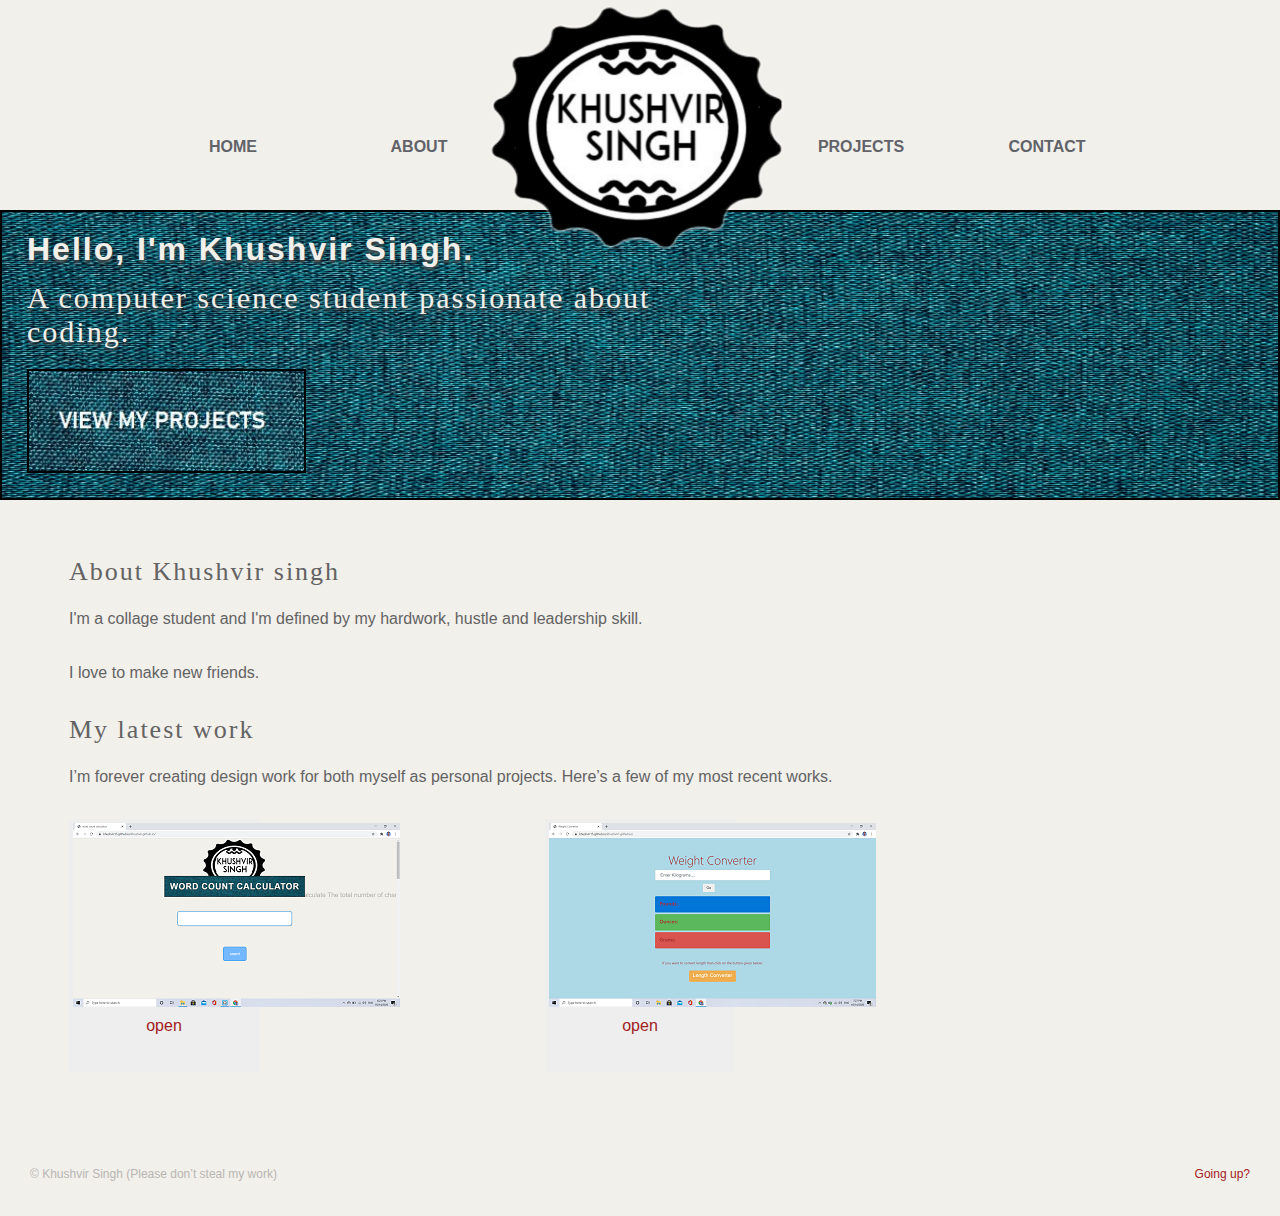
==== index.html @ e6e94593 "adding files" ====
<!DOCTYPE html>
<html>
<head>
<meta charset="utf-8" />
<title>Khushvir Singh Design Portfolio</title>

<link href="style.css" rel="stylesheet" type="text/css" media="screen" />

</head>

<body>
	<div id="container">
         </div>
        
        <p id="logo"><a href="#"> <img src="logo.png" alt="Khushvir singh logo" /></a></p>

<ul id="nav">
	<li><a href="index.html">Home</a></li>
	<li><a href="about.html">About</a></li>
	<li><a href="projects.html">projects</a></li>
	<li><a href="contact.html">Contact</a></li>
</ul>


    <div id="header">
	<h1>Hello, I'm Khushvir Singh.</h1>
	<h2>A computer science student passionate about coding.</h2>
        
	
	<p class="btn"><a href="projects.html">View my projects</a></p>
</div>
        
        
        <div id="content">
	<h3>About Khushvir singh</h3>
	
            <p>I'm a collage student and I'm defined by my hardwork, hustle and leadership skill.</p> <p>I love to make new friends.</p>
	
	<h3>My latest work</h3>
	
	<p>I’m forever creating design work for both myself as personal projects. Here’s a few of my most recent works.</p>
	
	<div class="portfolio-item-1">
		<a href="#"><img src="portfolio-1.png" alt="View more info" /></a>   
		<p class="btn"><a href="https://khushvir15.github.io/khushvir.github.io/">open</a></p>
	</div>
	
	<div class="portfolio-item-2">
		<a href="#"><img src="portfolio-2.png" alt="View more info" /></a>
		<p class="btn"><a href="https://khushvir15.github.io/khushvir1.github.io/">open</a></p>
	</div>
            

	
	

</div>

<div id="footer">
	<p id="copyright">&copy; Khushvir Singh (Please don’t steal my work)</p>
	<p id="back-top"><a href="#">Going up?</a></p>
</div>

</body>
---- style.css ----
body, div, h1, h2, h3, h4, h5, h6, p, ul, ol, li, dl, dt, dd, img, form, fieldset, input, textarea, blockquote {
	margin: 0; padding: 0; border: 0;
}

body {
	background: #f2f0eb url(images/bg.png);
	font: 16px Helvetica, Arial, Sans-Serif; color: #636363; line-height: 24px;
}

#container {
	width: 960px; margin: 0 auto;
}

#logo {
	margin: 5px auto 0 auto; position: relative; width: 300px;
}




ul#nav {
	width: 940px; list-style: none; overflow: hidden; margin: -134px auto 25px auto;
}
	ul#nav li {
		width: 126px; height: 50px; float: left; padding: 13px 0 0 0;
        
		font-weight: bold; text-align: center; text-transform: uppercase;
	}
		ul#nav li:nth-child(1) {
			margin: 0 60px 0 0;
		}
		ul#nav li:nth-child(2) {
			margin: 0 316px 0 0;
		}
		ul#nav li:nth-child(3) {
			margin: 0 60px 0 0;
		}
		ul#nav li:nth-child(4) {
			margin: 0;
		}

		ul#nav li a {
			color: #616369; text-decoration: none;
		}
			ul#nav li a:hover {
				color: #a12121;
			}




#header {
     border: 2px solid black;
  padding: 25px;
  background: url(home-header.jpg);
  background-repeat: no-repeat;
  background-size: 100% 100%;
    
}

	#header h1 {
		font: 40apx Georgia, Serif; color: #f2f0eb; letter-spacing: 2px; margin: 0 0 20px 0;
		text-shadow: 0px 3px 3px #494949;
	}
	#header h2 {
		width: 700px; font: 30px Georgia, Serif; color: #f2f0eb; letter-spacing: 2px; margin: 0 0 20px 0;
		text-shadow: 0px 3px 3px #494949;
	}
	#header p.btn a {
        
		  border: 2px solid black;
  padding: 25px;
  background: url(home-header-btn.jpg);
  background-repeat: no-repeat;
  background-size: 100% 100%;
        
        display: block; width: 225px; height: 50px; overflow: hidden;
        text-indent: -9999px;
	}




#content {
	background: url(images/content-bg.png) repeat-y;
	padding: 57px 69px 50px 69px; overflow: hidden;
}
	#content h2 {
		font: 30px Georgia, Serif; letter-spacing: 2px; margin: 0 0 20px 0;
	}

	#content h3 {
		font: 26px Georgia, Serif; letter-spacing: 2px; margin: 0 0 20px 0;
	}
	
	#content p {
		margin: 0 0 30px 0;
	}
	
	#content a {
		color: #a12121; text-decoration: none;
	}
		#content a:hover {
			color: #671111;
		}
	
#content .portfolio-item-1 {
	width: 182px; padding: 4px; background: #eee; text-align: center;
	float: left; margin: auto;
}


#content .portfolio-item-2 {
	width: 182px; padding: 4px; background: #eee; text-align: center;
	float:inherit; margin: auto;
}



	#content .portfolio-item p.btn {
		margin: 0;
	}
	#content .portfolio-item p.btn a {
		display: block; width: 183px; height: 29px; padding: 7px 0 0 0;
		background: url();
		font-weight: bold; text-align: center; text-transform: uppercase;
		text-decoration: none;
	}





#footer {
	background: url(images/footer-bg.png) no-repeat; padding: 40px 0 0 0;
	overflow: hidden; margin: 0 0 30px 0;
}
	#footer p#copyright {
		font-size: 12px; float: left; margin: 0 0 0 30px; color: #b8b6b2;
	}
	#footer p#back-top {
		font-size: 12px; float: right; margin: 0 30px 0 0;
	}
		#footer a {
		color: #a12121; text-decoration: none;
	}
		#footer a:hover {
			color: #671111;
		}




$(document).ready(function() {
	$("ul#nav li:nth-child(1)").css("margin-right", "60px");
	$("ul#nav li:nth-child(2)").css("margin-right", "316px");
	$("ul#nav li:nth-child(3)").css("margin-right", "60px");
	$("ul#nav li:nth-child(4)").css("margin-right", "0px");
});
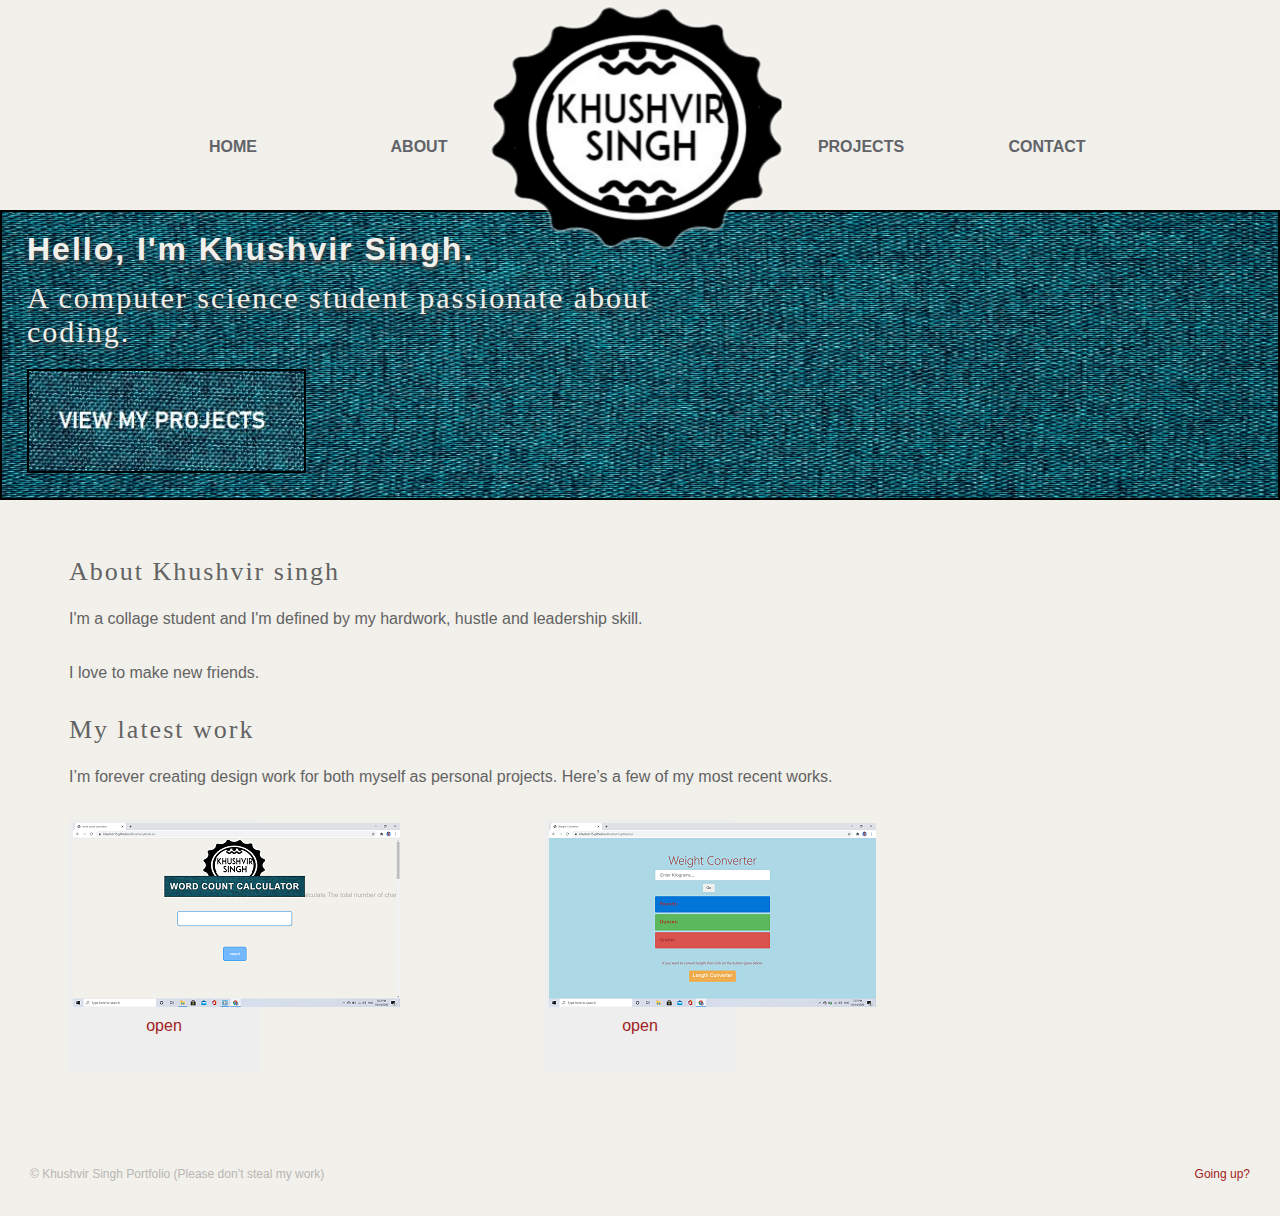
==== commit 27012474: "Update index.html" ====
--- a/index.html
+++ b/index.html
@@ -57,8 +57,8 @@
 </div>
 
 <div id="footer">
-	<p id="copyright">&copy; Khushvir Singh (Please don’t steal my work)</p>
+	<p id="copyright">&copy; Khushvir Singh Portfolio (Please don’t steal my work)</p>
 	<p id="back-top"><a href="#">Going up?</a></p>
 </div>
 
-</body>+</body>
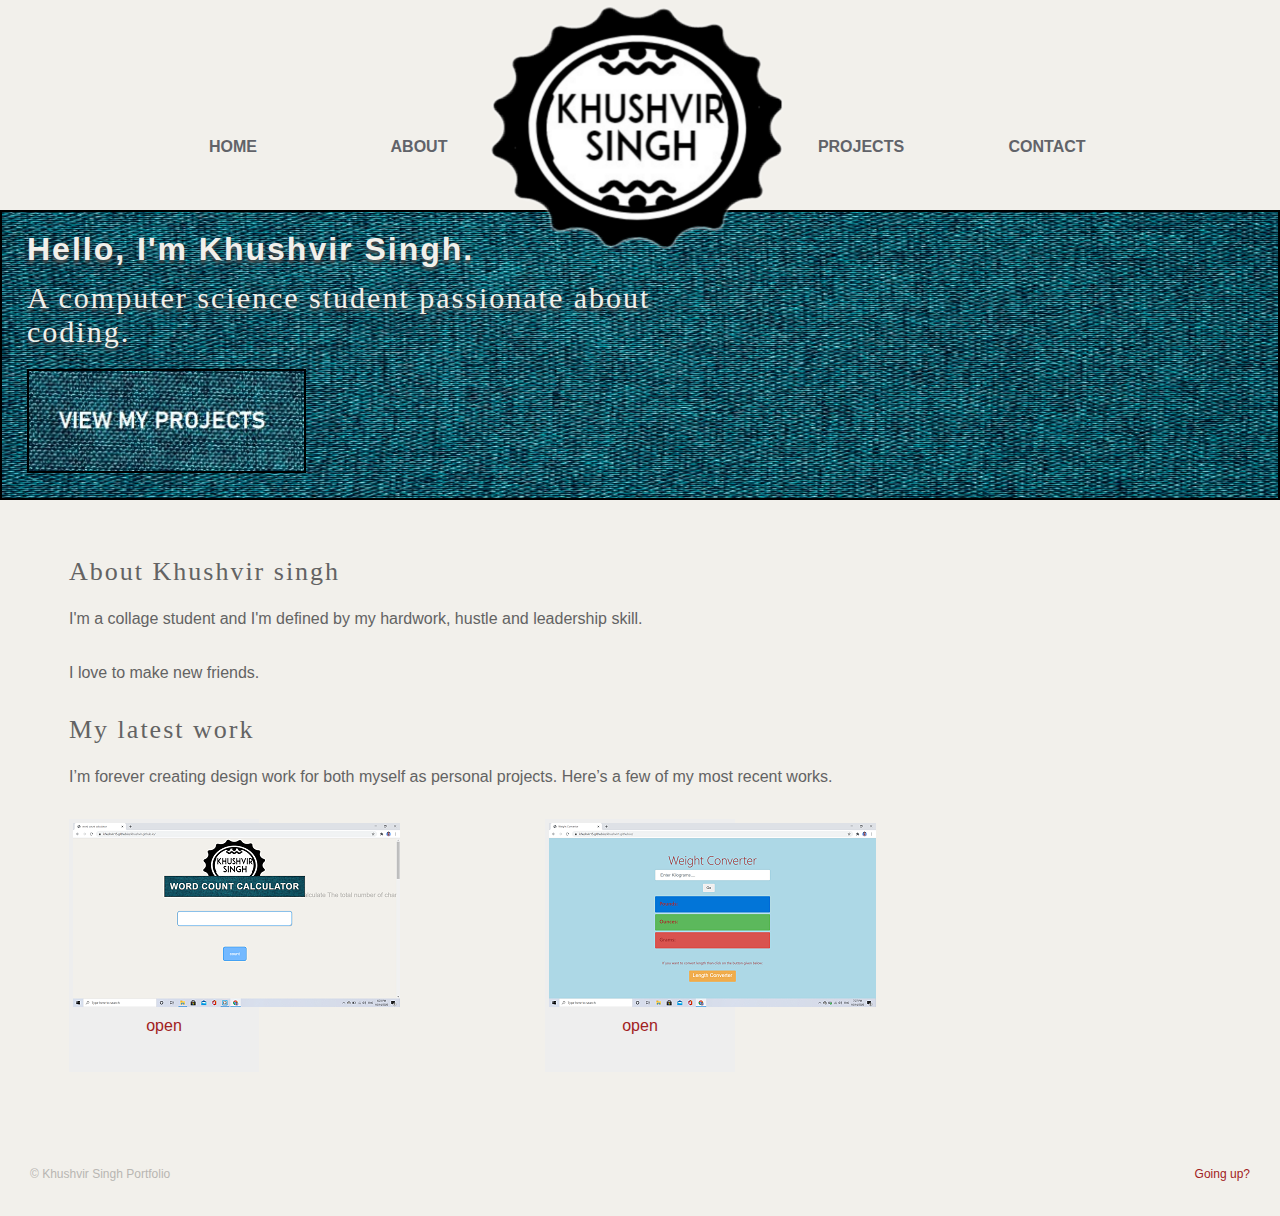
==== commit 8c1e54c8: "Update index.html" ====
--- a/index.html
+++ b/index.html
@@ -57,7 +57,7 @@
 </div>
 
 <div id="footer">
-	<p id="copyright">&copy; Khushvir Singh Portfolio (Please don’t steal my work)</p>
+	<p id="copyright">&copy; Khushvir Singh Portfolio</p>
 	<p id="back-top"><a href="#">Going up?</a></p>
 </div>
 
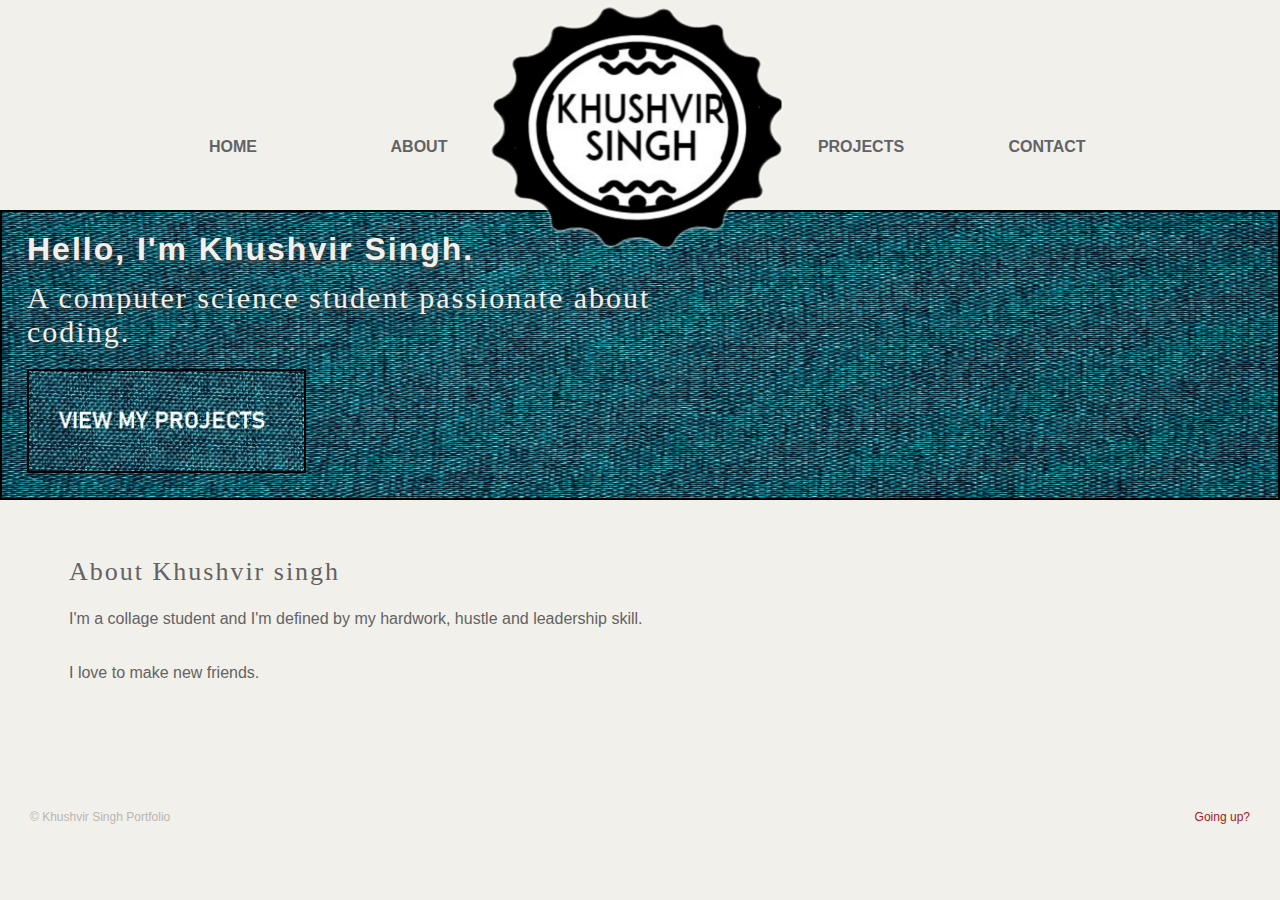
==== commit ef362606: "Update index.html" ====
--- a/index.html
+++ b/index.html
@@ -36,20 +36,7 @@
 	
             <p>I'm a collage student and I'm defined by my hardwork, hustle and leadership skill.</p> <p>I love to make new friends.</p>
 	
-	<h3>My latest work</h3>
 	
-	<p>I’m forever creating design work for both myself as personal projects. Here’s a few of my most recent works.</p>
-	
-	<div class="portfolio-item-1">
-		<a href="#"><img src="portfolio-1.png" alt="View more info" /></a>   
-		<p class="btn"><a href="https://khushvir15.github.io/khushvir.github.io/">open</a></p>
-	</div>
-	
-	<div class="portfolio-item-2">
-		<a href="#"><img src="portfolio-2.png" alt="View more info" /></a>
-		<p class="btn"><a href="https://khushvir15.github.io/khushvir1.github.io/">open</a></p>
-	</div>
-            
 
 	
 	
